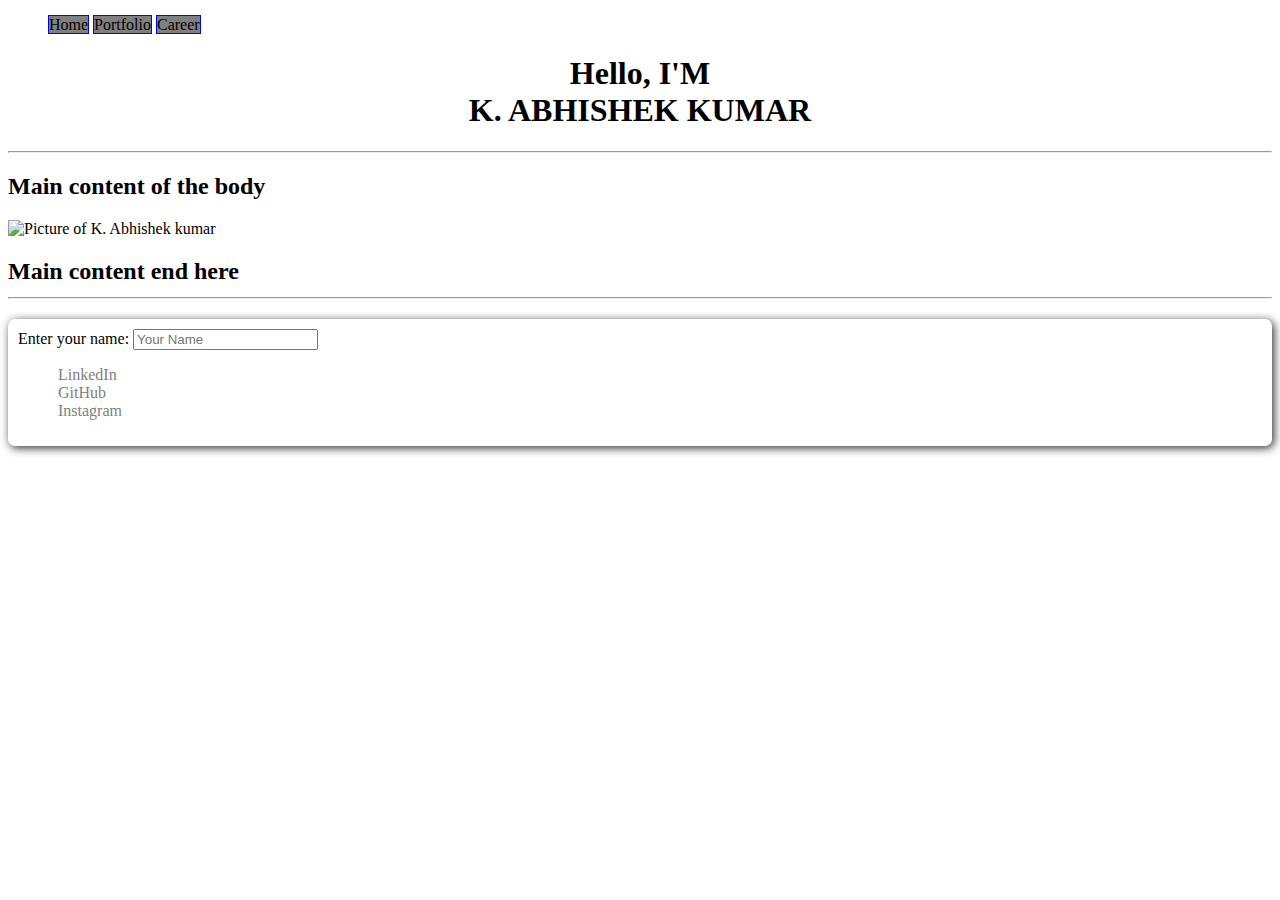
==== site/index.html @ 6532471f "aaj ka pehla" ====
<!DOCTYPE html>
<html>
<head>
    <title>Portfolio | Mr. Ayush</title>
    <meta charset="utf-8">
    <link rel="stylesheet" href="styl.css">
</head>
<header>
    <nav id="navbar">
        <ul>
            <li><a href="#">Home</a></li>
            <li><a href="#">Portfolio</a></li>
            <li><a href="#">Career</a></li>
        </ul>
    </nav>
    <h1>Hello, I'M <br><section>K. ABHISHEK KUMAR</section></h1>
</header>
<body>
    <hr>
    <h2> Main content of the body</h2>
    <img src="https://cdn.dribbble.com/users/3245020/screenshots/6453625/modernportfoliodesign-maxres.png" alt="Picture of K. Abhishek kumar">
    <h2> Main content end here<hr></h2>
</body>
<footer id="lowercard">
    <section>
    <form action="#">
        Enter your name:
        <input type="text" placeholder="Your Name"> 
    </form>
    </section>
    <section>
    <ul style="list-style: none;">
        <li><a href="https://www.linkedin.com/in/k-abhishek-kumar-4066b51bb/" target="_blank">LinkedIn</a></li>
        <li><a href="https://github.com/white1shadow" target="_blank">GitHub</a></li>
        <li><a href="https://www.instagram.com/so.yush/" target="_blank">Instagram</a></li>
    </ul>
    </section>
</footer>
</html>
---- site/styl.css ----
a{
    color: grey;
}
#navbar {
    width: 100%;
}
nav li{
    display: inline;
}
header h1{
    text-align: center;
}
header section{
    font-family: fantasy, cursive;
}
header li {
    list-style: none;
}
header a:link,a:visited {
    text-decoration: none;
    background-color: gray;
    border: 1px solid blue;
    color: black;
}
footer a:link,a:visited {
    text-decoration: none;
    color: grey;
}
a:hover, a:active {
    background-color:cornflowerblue;
    color: purple;
}
#lowercard{
    border-radius: 7px;
    margin-top: 10px;
    box-shadow: 2px 2px 10px rgba(45,45,45,1);
    margin-bottom: 10px;
    padding: 10px;
}
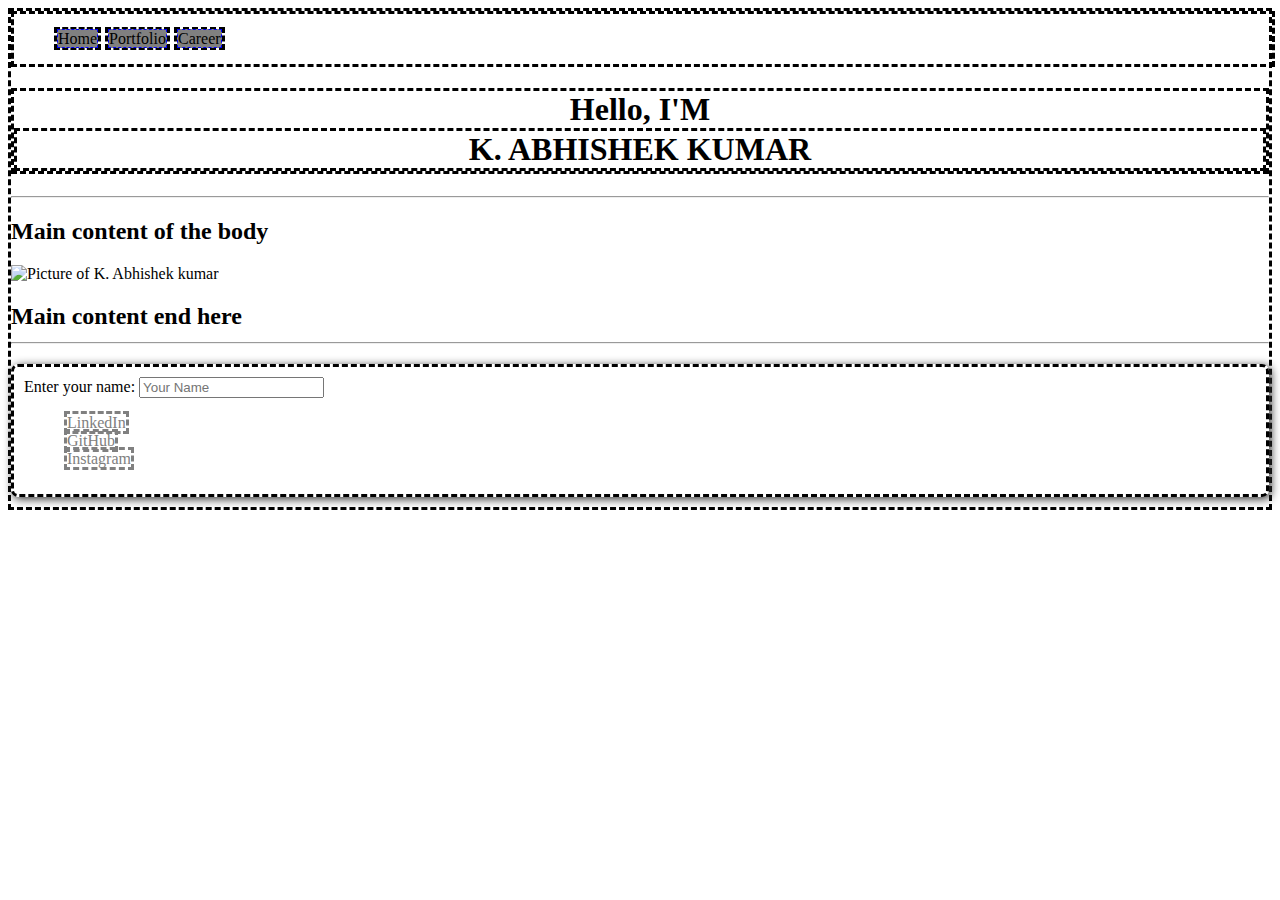
==== commit 36772bdc: "hurray" ====
--- a/site/index.html
+++ b/site/index.html
@@ -18,7 +18,7 @@
 <body>
     <hr>
     <h2> Main content of the body</h2>
-    <img src="https://cdn.dribbble.com/users/3245020/screenshots/6453625/modernportfoliodesign-maxres.png" alt="Picture of K. Abhishek kumar">
+    <img src="https://cdn.dribbble.com/users/3245020/screenshots/6453625/modernportfoliodesign-maxres.png" alt="Picture of K. Abhishek kumar" width="100%">
     <h2> Main content end here<hr></h2>
 </body>
 <footer id="lowercard">
--- a/site/styl.css
+++ b/site/styl.css
@@ -1,30 +1,41 @@
 a{
     color: grey;
+    border-style: dashed;
 }
 #navbar {
     width: 100%;
+    border-style: dashed;
 }
 nav li{
     display: inline;
+    border-style: dashed;
 }
 header h1{
     text-align: center;
+    border-style: dashed;
 }
 header section{
     font-family: fantasy, cursive;
+    border-style: dashed;
 }
 header li {
     list-style: none;
+    border-style: dashed;
 }
 header a:link,a:visited {
     text-decoration: none;
     background-color: gray;
     border: 1px solid blue;
     color: black;
+    border-style: dashed;
 }
 footer a:link,a:visited {
     text-decoration: none;
     color: grey;
+    border-style: dashed;
+}
+body{
+    border-style: dashed;
 }
 a:hover, a:active {
     background-color:cornflowerblue;
@@ -36,4 +47,5 @@
     box-shadow: 2px 2px 10px rgba(45,45,45,1);
     margin-bottom: 10px;
     padding: 10px;
+    border-style: dashed;
 }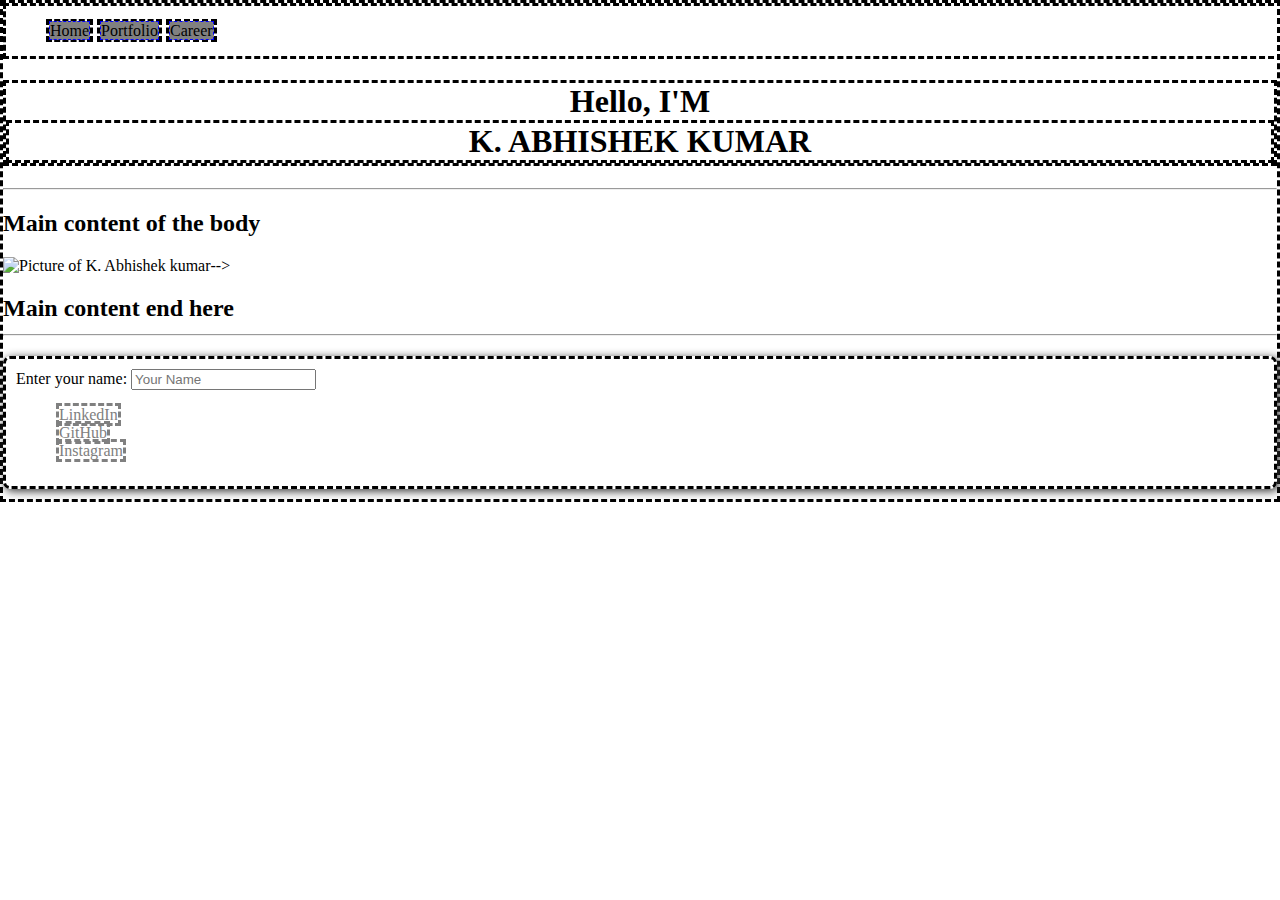
==== commit 191a482b: "photu jodna" ====
--- a/site/index.html
+++ b/site/index.html
@@ -6,19 +6,21 @@
     <link rel="stylesheet" href="styl.css">
 </head>
 <header>
-    <nav id="navbar">
-        <ul>
-            <li><a href="#">Home</a></li>
-            <li><a href="#">Portfolio</a></li>
-            <li><a href="#">Career</a></li>
-        </ul>
-    </nav>
+    <div >
+        <nav id="navbar">
+             <ul>
+                <li><a href="#">Home</a></li>
+                <li><a href="#">Portfolio</a></li>
+                <li><a href="#">Career</a></li>
+            </ul>
+        </nav>
     <h1>Hello, I'M <br><section>K. ABHISHEK KUMAR</section></h1>
+    </div>
 </header>
-<body>
+<body >
     <hr>
     <h2> Main content of the body</h2>
-    <img src="https://cdn.dribbble.com/users/3245020/screenshots/6453625/modernportfoliodesign-maxres.png" alt="Picture of K. Abhishek kumar" width="100%">
+    <img src="https://cdn.dribbble.com/users/3245020/screenshots/6453625/modernportfoliodesign-maxres.png" alt="Picture of K. Abhishek kumar" width="100%">-->
     <h2> Main content end here<hr></h2>
 </body>
 <footer id="lowercard">
--- a/site/styl.css
+++ b/site/styl.css
@@ -1,6 +1,13 @@
+{
+    margin: 0;
+    padding: 0;
+}
 a{
     color: grey;
     border-style: dashed;
+}
+#bg{
+    background: url("abc.jpg") no-repeat;
 }
 #navbar {
     width: 100%;
@@ -36,6 +43,8 @@
 }
 body{
     border-style: dashed;
+    margin: 0;
+    padding: 0;
 }
 a:hover, a:active {
     background-color:cornflowerblue;
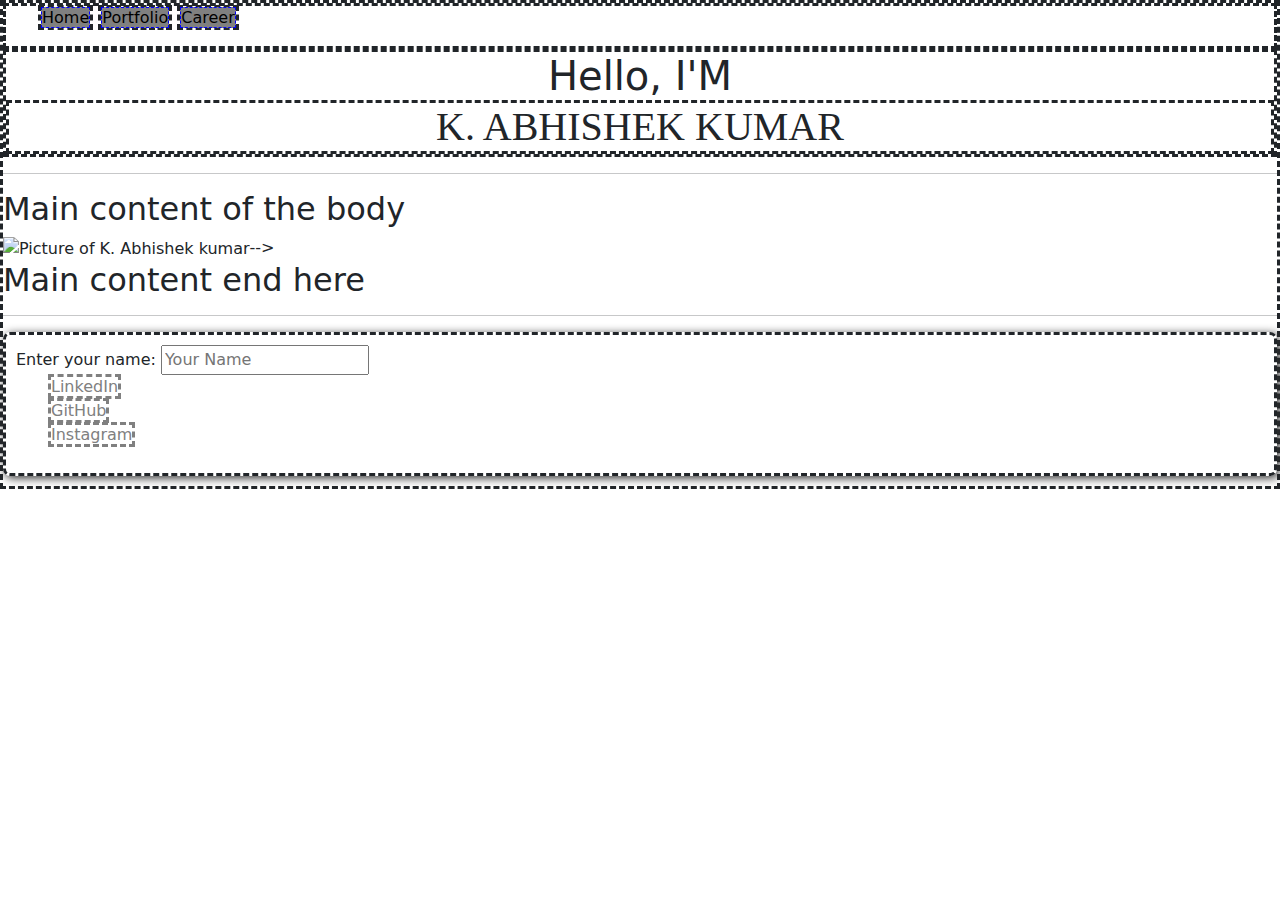
==== commit f18b0a9a: "stylesheet added to html document" ====
--- a/site/index.html
+++ b/site/index.html
@@ -3,7 +3,10 @@
 <head>
     <title>Portfolio | Mr. Ayush</title>
     <meta charset="utf-8">
+    <meta http-equiv="X-UA-Compatible" content="IE=edge">
+    <meta name="viewport" content="width=device-width", initial-scale='1'>
     <link rel="stylesheet" href="styl.css">
+    <link rel="stylesheet" href="css/bootstrap.min.css">
 </head>
 <header>
     <div >
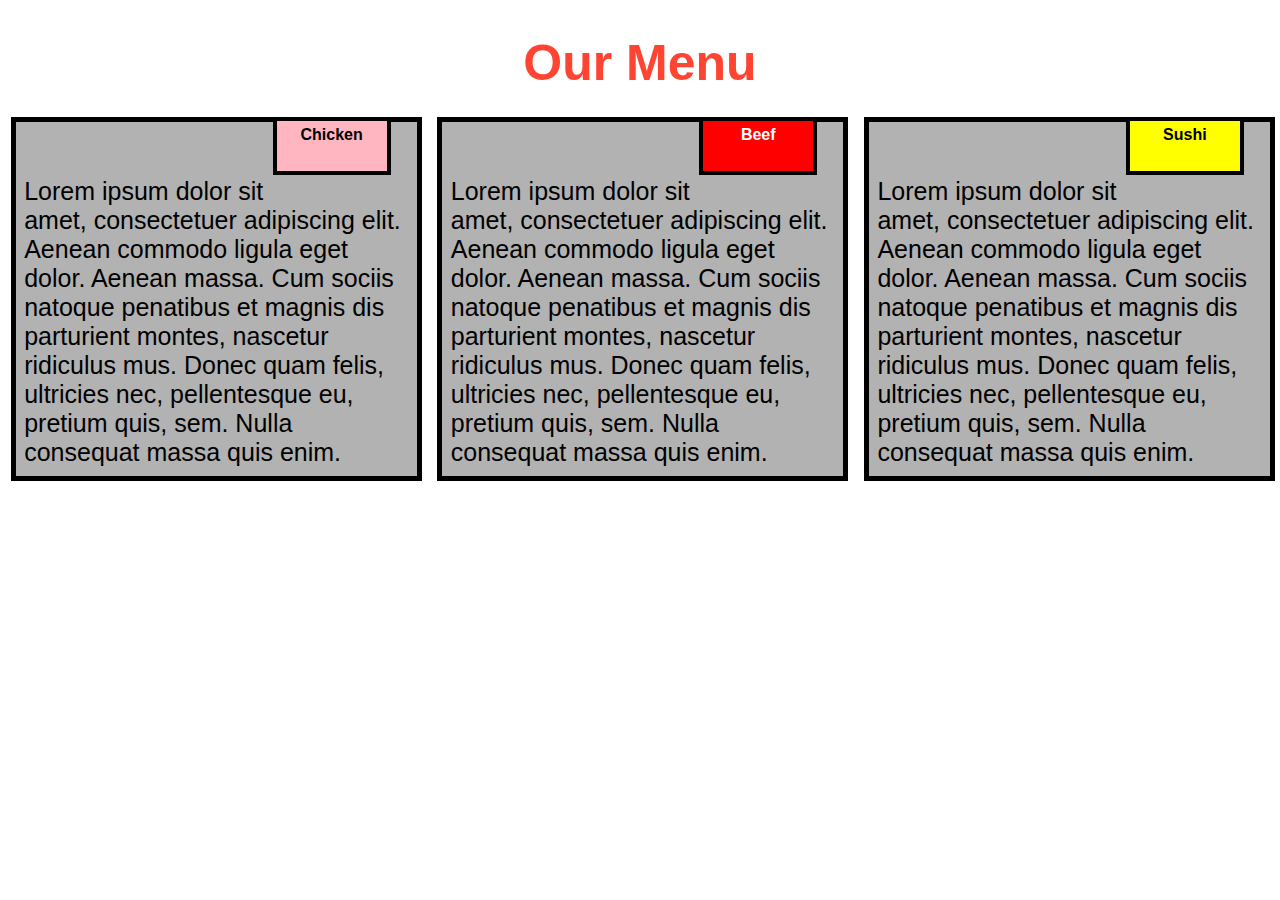
==== commit f9b5dacc: "usual" ====
--- a/site/index.html
+++ b/site/index.html
@@ -1,44 +1,37 @@
 <!DOCTYPE html>
 <html>
 <head>
-    <title>Portfolio | Mr. Ayush</title>
-    <meta charset="utf-8">
-    <meta http-equiv="X-UA-Compatible" content="IE=edge">
-    <meta name="viewport" content="width=device-width", initial-scale='1'>
-    <link rel="stylesheet" href="styl.css">
-    <link rel="stylesheet" href="css/bootstrap.min.css">
+
+<title>Responsive Layout</title>
+<meta name="viewport" content="width=device-width, initial-scale=1">
+<link rel="stylesheet" type="text/css" href="styl.css">
+
 </head>
-<header>
-    <div >
-        <nav id="navbar">
-             <ul>
-                <li><a href="#">Home</a></li>
-                <li><a href="#">Portfolio</a></li>
-                <li><a href="#">Career</a></li>
-            </ul>
-        </nav>
-    <h1>Hello, I'M <br><section>K. ABHISHEK KUMAR</section></h1>
-    </div>
-</header>
-<body >
-    <hr>
-    <h2> Main content of the body</h2>
-    <img src="https://cdn.dribbble.com/users/3245020/screenshots/6453625/modernportfoliodesign-maxres.png" alt="Picture of K. Abhishek kumar" width="100%">-->
-    <h2> Main content end here<hr></h2>
+<body>
+<h1>Our Menu</h1>
+
+
+
+  <div class="col-lg-4 col-md-6 col-sm-12">
+  	<div class="box">
+  		<p class="content-name name1">Chicken</p>
+  		<p class="content">Lorem ipsum dolor sit amet, consectetuer adipiscing elit. Aenean commodo ligula eget dolor. Aenean massa. Cum sociis natoque penatibus et magnis dis parturient montes, nascetur ridiculus mus. Donec quam felis, ultricies nec, pellentesque eu, pretium quis, sem. Nulla consequat massa quis enim.</p>
+  	</div>
+  </div>
+
+  <div class="col-lg-4 col-md-6 col-sm-12">
+  	<div class="box">
+   		<p class="content-name name2">Beef</p>
+   		<p class="content">Lorem ipsum dolor sit amet, consectetuer adipiscing elit. Aenean commodo ligula eget dolor. Aenean massa. Cum sociis natoque penatibus et magnis dis parturient montes, nascetur ridiculus mus. Donec quam felis, ultricies nec, pellentesque eu, pretium quis, sem. Nulla consequat massa quis enim.</p>
+  	</div>
+  </div>
+
+  <div class="col-lg-4 col-md-12 col-sm-12">
+  	<div class="box">
+  		<p class="content-name name3">Sushi</p>
+  		<p class="content">Lorem ipsum dolor sit amet, consectetuer adipiscing elit. Aenean commodo ligula eget dolor. Aenean massa. Cum sociis natoque penatibus et magnis dis parturient montes, nascetur ridiculus mus. Donec quam felis, ultricies nec, pellentesque eu, pretium quis, sem. Nulla consequat massa quis enim.</p>
+  	</div>	
+  </div>
+
 </body>
-<footer id="lowercard">
-    <section>
-    <form action="#">
-        Enter your name:
-        <input type="text" placeholder="Your Name"> 
-    </form>
-    </section>
-    <section>
-    <ul style="list-style: none;">
-        <li><a href="https://www.linkedin.com/in/k-abhishek-kumar-4066b51bb/" target="_blank">LinkedIn</a></li>
-        <li><a href="https://github.com/white1shadow" target="_blank">GitHub</a></li>
-        <li><a href="https://www.instagram.com/so.yush/" target="_blank">Instagram</a></li>
-    </ul>
-    </section>
-</footer>
 </html>--- a/site/styl.css
+++ b/site/styl.css
@@ -1,60 +1,100 @@
-{
-    margin: 0;
-    padding: 0;
+
+
+body{
+	margin: 0;
+	padding: 0;
+  font-family: "Comic Sans MS", cursive, sans-serif;
 }
-a{
-    color: grey;
-    border-style: dashed;
+
+.row{
+  margin-top: 5%;
+  margin-bottom: 5%;
 }
-#bg{
-    background: url("abc.jpg") no-repeat;
+
+h1 {
+  margin-bottom: 15px;
+  text-align: center;
+  color: #ff4532;
+  font-size: 50px;
 }
-#navbar {
+
+
+.box{
+  width: 100%;
+  overflow: none;
+}
+
+
+.content-name{
+  overflow: none;
+  text-align: center;
+  border: 4px solid black;
+  width: 100px;
+  height: 40px;
+  padding: 5px;
+  float: right;
+  margin-right: 36px;
+  margin-top: 0px;
+  font-weight: bold;
+  position: relative;
+}
+
+.content{
+  border: 5px solid black;
+  width: 90%;
+  height: auto;
+  margin: 2.5%;
+  color: black;
+  font-size: 25px;
+  padding: 2%;
+  padding-top: 55px;
+  background-color: rgba(0,0,0,0.3);
+}
+
+.name1{
+  background-color: #FFB6C1;
+}
+
+.name2{
+  color: white;
+  background-color: #FF0000;
+}
+.name3{
+  background-color: #FFFF00;
+}
+
+
+/********** Large devices only **********/
+@media (min-width: 992px) {
+  .col-lg-4 {
+  	float: left;
+    width: 33.33%;
+  }
+}
+/********** Medium devices only **********/
+@media (min-width: 768px) and (max-width: 991px) {
+  .col-md-6,.col-md-12 {
+    float: left;
+  }
+  .col-md-6 {
+    width: 50%;
+  }
+  .col-md-12 {
+    margin-left: -10px;
     width: 100%;
-    border-style: dashed;
+  }
+  .name3{
+    margin-right: 65px;
+    width: 100px;
+  }
 }
-nav li{
-    display: inline;
-    border-style: dashed;
-}
-header h1{
-    text-align: center;
-    border-style: dashed;
-}
-header section{
-    font-family: fantasy, cursive;
-    border-style: dashed;
-}
-header li {
-    list-style: none;
-    border-style: dashed;
-}
-header a:link,a:visited {
-    text-decoration: none;
-    background-color: gray;
-    border: 1px solid blue;
-    color: black;
-    border-style: dashed;
-}
-footer a:link,a:visited {
-    text-decoration: none;
-    color: grey;
-    border-style: dashed;
-}
-body{
-    border-style: dashed;
-    margin: 0;
-    padding: 0;
-}
-a:hover, a:active {
-    background-color:cornflowerblue;
-    color: purple;
-}
-#lowercard{
-    border-radius: 7px;
-    margin-top: 10px;
-    box-shadow: 2px 2px 10px rgba(45,45,45,1);
-    margin-bottom: 10px;
-    padding: 10px;
-    border-style: dashed;
+
+@media (min-width: 0px) and (max-width: 767px) {
+  .col-sm-12 {
+  	float: left;
+    width: 100%;
+  }
+  .content-name{
+    margin-right: 30px;
+  }
 }